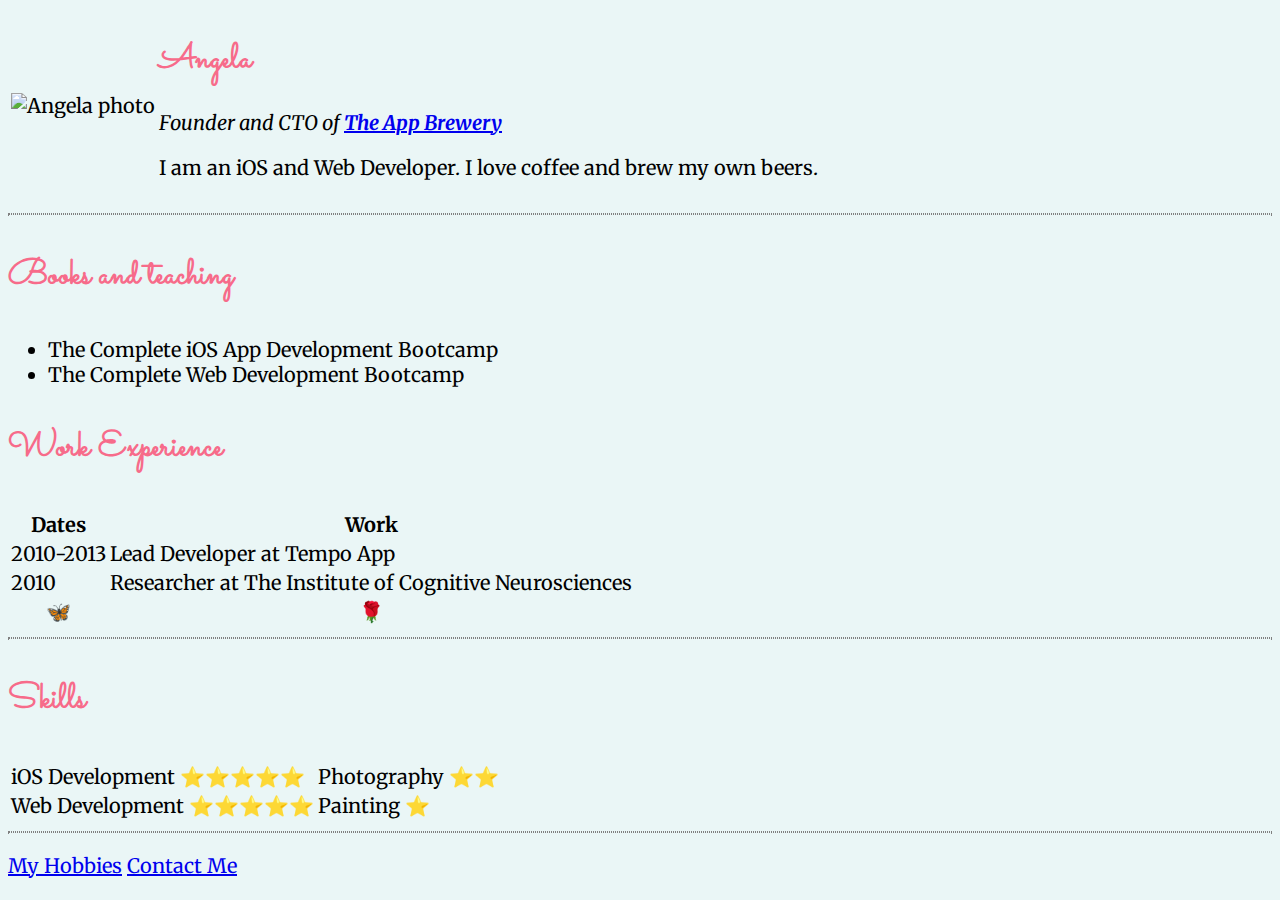
==== Part1/index.html @ ddd7069c "Init" ====
<!DOCTYPE html>
<html>

<head>
    <meta charset="UTF-8">
    <link rel="icon" href="img/favicon.ico">
    <link href='https://fonts.googleapis.com/css?family=Sacramento' rel='stylesheet'>
    <link href='https://fonts.googleapis.com/css?family=Merriweather' rel='stylesheet'>
    <style>
        h1,
        h3 {
            font-family: 'Sacramento';
            font-size: 35px;
            color: #F76B8A;
        }

        body {
            font-family: 'Merriweather';
            font-size: 20px;
            background-color: #EAF6F6;
        }

        hr {
            border-style: dotted;
        }
    </style>
    <title>&#128154; Angela's Personnal Site</title>
</head>

<body>
    <table>
        <tbody>
            <tr>
                <td><img src="/img/angela/logo-circle.png" alt="Angela photo" width="200px" height="200px"></td>
                <td>
                    <h1>Angela</h1>
                    <p><em>Founder and CTO of <strong><a href="https://www.appbrewery.co/" target="_blank">The App
                                    Brewery</a></strong></em>
                    </p>
                    <p>I am an iOS and Web Developer. I love coffee and brew my own beers.</p>
                </td>
            </tr>
        </tbody>
    </table>
    <hr>
    <h3>Books and teaching</h3>
    <ul>
        <li>The Complete iOS App Development Bootcamp</li>
        <li>The Complete Web Development Bootcamp</li>
    </ul>
    <h3>Work Experience</h3>
    <table>
        <thead>
            <tr>
                <th>Dates</th>
                <th>Work</th>
            </tr>
        </thead>
        <tbody>
            <tr>
                <td>2010-2013</td>
                <td>Lead Developer at Tempo App</td>
            </tr>
            <tr>
                <td>2010</td>
                <td>Researcher at The Institute of Cognitive Neurosciences</td>
            </tr>
        </tbody>
        <tfoot>
            <tr>
                <th>&#129419;</th>
                <th>&#127801;</th>
            </tr>
        </tfoot>
    </table>
    <hr>
    <h3>Skills</h3>
    <table>
        <tbody>
            <tr>
                <td>iOS Development &#11088;&#11088;&#11088;&#11088;&#11088;</td>
                <td>Photography &#11088;&#11088;</td>
            </tr>
            <tr>
                <td>Web Development &#11088;&#11088;&#11088;&#11088;&#11088;</td>
                <td>Painting &#11088;</td>
            </tr>
        </tbody>
    </table>
    <hr>
    <p><a href="hobbies.html">My Hobbies</a> <a href="contact.html">Contact Me</a></p>
</body>

</html>
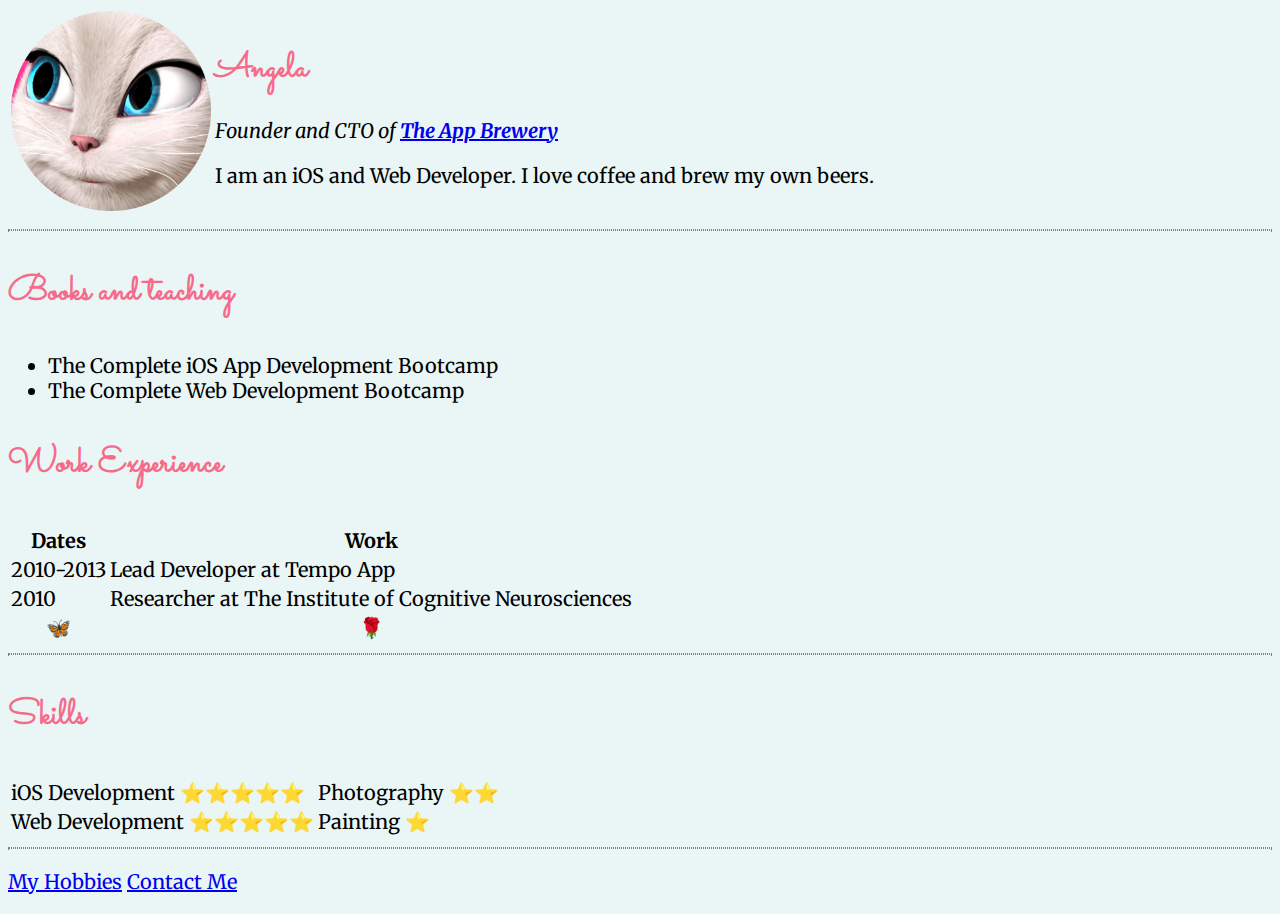
==== commit 88fff35d: "Correction des liens" ====
--- a/Part1/index.html
+++ b/Part1/index.html
@@ -1,94 +1,94 @@
-<!DOCTYPE html>
-<html>
-
-<head>
-    <meta charset="UTF-8">
-    <link rel="icon" href="img/favicon.ico">
-    <link href='https://fonts.googleapis.com/css?family=Sacramento' rel='stylesheet'>
-    <link href='https://fonts.googleapis.com/css?family=Merriweather' rel='stylesheet'>
-    <style>
-        h1,
-        h3 {
-            font-family: 'Sacramento';
-            font-size: 35px;
-            color: #F76B8A;
-        }
-
-        body {
-            font-family: 'Merriweather';
-            font-size: 20px;
-            background-color: #EAF6F6;
-        }
-
-        hr {
-            border-style: dotted;
-        }
-    </style>
-    <title>&#128154; Angela's Personnal Site</title>
-</head>
-
-<body>
-    <table>
-        <tbody>
-            <tr>
-                <td><img src="/img/angela/logo-circle.png" alt="Angela photo" width="200px" height="200px"></td>
-                <td>
-                    <h1>Angela</h1>
-                    <p><em>Founder and CTO of <strong><a href="https://www.appbrewery.co/" target="_blank">The App
-                                    Brewery</a></strong></em>
-                    </p>
-                    <p>I am an iOS and Web Developer. I love coffee and brew my own beers.</p>
-                </td>
-            </tr>
-        </tbody>
-    </table>
-    <hr>
-    <h3>Books and teaching</h3>
-    <ul>
-        <li>The Complete iOS App Development Bootcamp</li>
-        <li>The Complete Web Development Bootcamp</li>
-    </ul>
-    <h3>Work Experience</h3>
-    <table>
-        <thead>
-            <tr>
-                <th>Dates</th>
-                <th>Work</th>
-            </tr>
-        </thead>
-        <tbody>
-            <tr>
-                <td>2010-2013</td>
-                <td>Lead Developer at Tempo App</td>
-            </tr>
-            <tr>
-                <td>2010</td>
-                <td>Researcher at The Institute of Cognitive Neurosciences</td>
-            </tr>
-        </tbody>
-        <tfoot>
-            <tr>
-                <th>&#129419;</th>
-                <th>&#127801;</th>
-            </tr>
-        </tfoot>
-    </table>
-    <hr>
-    <h3>Skills</h3>
-    <table>
-        <tbody>
-            <tr>
-                <td>iOS Development &#11088;&#11088;&#11088;&#11088;&#11088;</td>
-                <td>Photography &#11088;&#11088;</td>
-            </tr>
-            <tr>
-                <td>Web Development &#11088;&#11088;&#11088;&#11088;&#11088;</td>
-                <td>Painting &#11088;</td>
-            </tr>
-        </tbody>
-    </table>
-    <hr>
-    <p><a href="hobbies.html">My Hobbies</a> <a href="contact.html">Contact Me</a></p>
-</body>
-
+<!DOCTYPE html>
+<html>
+
+<head>
+  <meta charset="UTF-8">
+  <link rel="icon" href="img/favicon.ico">
+  <link href='https://fonts.googleapis.com/css?family=Sacramento' rel='stylesheet'>
+  <link href='https://fonts.googleapis.com/css?family=Merriweather' rel='stylesheet'>
+  <style>
+    h1,
+    h3 {
+      font-family: 'Sacramento';
+      font-size: 35px;
+      color: #F76B8A;
+    }
+
+    body {
+      font-family: 'Merriweather';
+      font-size: 20px;
+      background-color: #EAF6F6;
+    }
+
+    hr {
+      border-style: dotted;
+    }
+  </style>
+  <title>&#128154; Angela's Personnal Site</title>
+</head>
+
+<body>
+  <table>
+    <tbody>
+      <tr>
+        <td><img src="img/angela/logo-circle.png" alt="Angela photo" width="200px" height="200px"></td>
+        <td>
+          <h1>Angela</h1>
+          <p><em>Founder and CTO of <strong><a href="https://www.appbrewery.co/" target="_blank">The App
+                  Brewery</a></strong></em>
+          </p>
+          <p>I am an iOS and Web Developer. I love coffee and brew my own beers.</p>
+        </td>
+      </tr>
+    </tbody>
+  </table>
+  <hr>
+  <h3>Books and teaching</h3>
+  <ul>
+    <li>The Complete iOS App Development Bootcamp</li>
+    <li>The Complete Web Development Bootcamp</li>
+  </ul>
+  <h3>Work Experience</h3>
+  <table>
+    <thead>
+      <tr>
+        <th>Dates</th>
+        <th>Work</th>
+      </tr>
+    </thead>
+    <tbody>
+      <tr>
+        <td>2010-2013</td>
+        <td>Lead Developer at Tempo App</td>
+      </tr>
+      <tr>
+        <td>2010</td>
+        <td>Researcher at The Institute of Cognitive Neurosciences</td>
+      </tr>
+    </tbody>
+    <tfoot>
+      <tr>
+        <th>&#129419;</th>
+        <th>&#127801;</th>
+      </tr>
+    </tfoot>
+  </table>
+  <hr>
+  <h3>Skills</h3>
+  <table>
+    <tbody>
+      <tr>
+        <td>iOS Development &#11088;&#11088;&#11088;&#11088;&#11088;</td>
+        <td>Photography &#11088;&#11088;</td>
+      </tr>
+      <tr>
+        <td>Web Development &#11088;&#11088;&#11088;&#11088;&#11088;</td>
+        <td>Painting &#11088;</td>
+      </tr>
+    </tbody>
+  </table>
+  <hr>
+  <p><a href="hobbies.html">My Hobbies</a> <a href="contact.html">Contact Me</a></p>
+</body>
+
 </html>